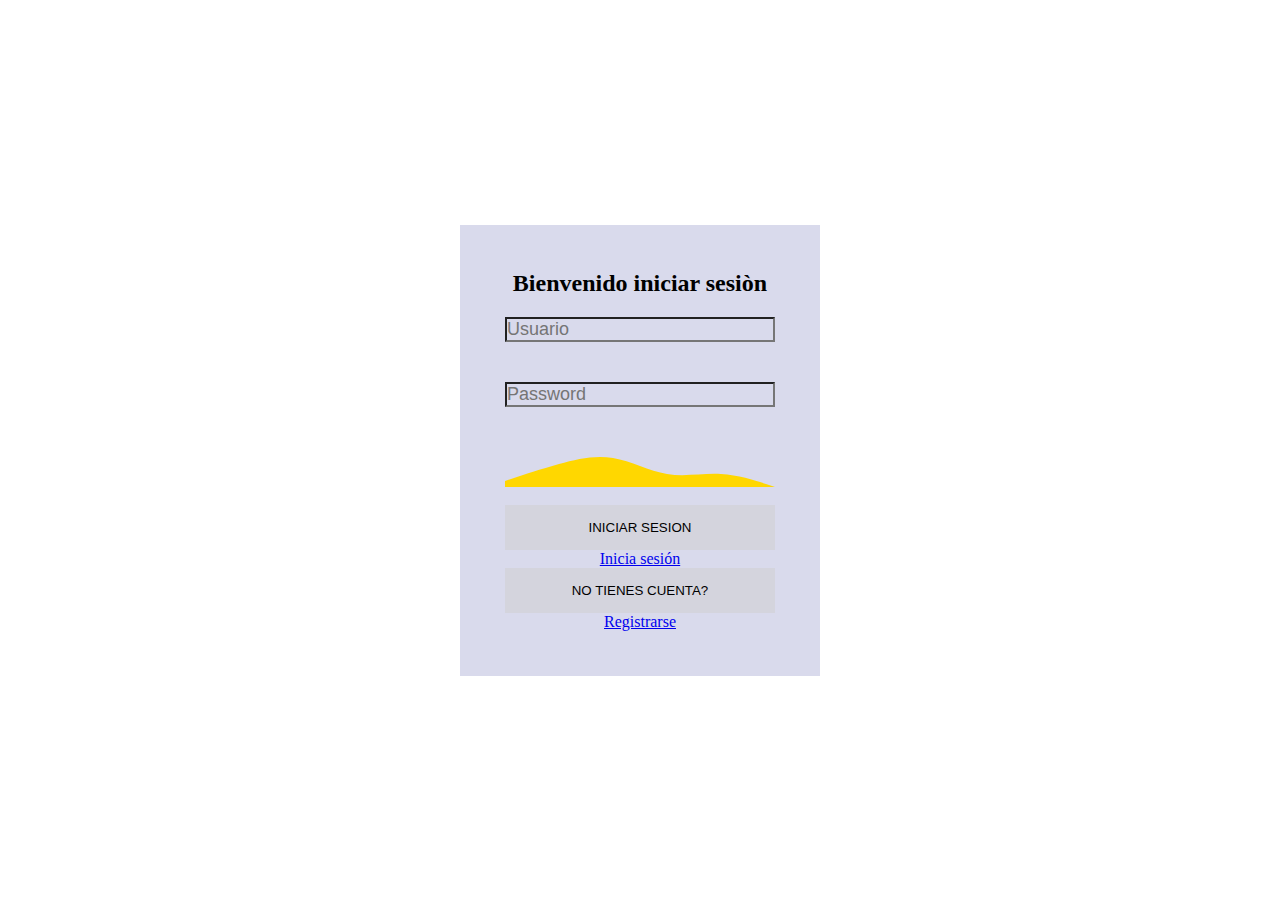
==== html/index.html @ c4015190 "Segundo avance :3" ====
<!DOCTYPE html>
<html lang="en">
<head>
    <meta charset="UTF-8 ">
    <meta http-equiv="X-UA-Compatible" content="IE=edge">
    <meta name="viewport" content="width=device-width, initial-scale=1.0">
    <title>Interfaz</title>
    <link rel="stylesheet" href="login.css">



</head> 
<body>
    <div class = "containerPrincipal">
        <div class = "form-group">
            <h2>Bienvenido iniciar sesiòn</h2>
            <input id ="usuario" type="text" class="form-control" name="usarme"  placeholder="Usuario">
            <input id ="contraseña" type ="password" class="form-control" placeholder ="Password">
            <svg xmlns="http://www.w3.org/2000/svg" viewBox="0 0 1440 320"><path fill="#ffd700" fill-opacity="1" d="M0,288L48,272C96,256,192,224,288,197.3C384,171,480,149,576,165.3C672,181,768,235,864,250.7C960,267,1056,245,1152,250.7C1248,256,1344,288,1392,304L1440,320L1440,320L1392,320C1344,320,1248,320,1152,320C1056,320,960,320,864,320C768,320,672,320,576,320C480,320,384,320,288,320C192,320,96,320,48,320L0,320Z"></path></svg>
            <br>
            <button id="boton" class="boton" onclick="login()">Iniciar sesion</button>
            <a href="Indice.html">Inicia sesión</a>
            <button id="boton" class="boton" onclick="login()">No tienes cuenta?</button>
            <a href="registrarse.html">Registrarse</a>
        </div>
    </div>
    <script src="Comando interfax.js"></script> 
    <script src="Alumno.js"></script> 
</body>
</html>
---- html/login.css ----
*{
    margin: 0;
    padding: 0;
    box-sizing: border-box;
}

.containerPrincipal{
    display: flex;
    flex-direction: column;
    justify-content: center;
    align-items: center;
    width: 100vw;
    height: 100vh;
}  
body{
    background-image: url(salle.jfif);
    background-size: cover;
    background-repeat: no-repeat;
    background-position: center;
    background-attachment: fixed;
}

input{
    outline: 0;
    background-color: #d9daec;
    width: 100%;
    border: 100%;
    margin: 20px;
    box-sizing: border-box;
    box-sizing: border-box;
    font-size: 18px;

}
.boton{
    font-family: sans-serif;
    text-transform: uppercase;
    outline: 0;
    background-color: #d4d4dd;
    width: 100%;
    border: 0;
    padding: 15px;
}
.form-group{
    display: flex;
    flex-direction: column;
    justify-content: center;
    align-items: center;
    position: relative;
    z-index: 1;
    background-color: #d9daec;
    max-width: 360px;
    padding: 45px;
    text-align: center;
}
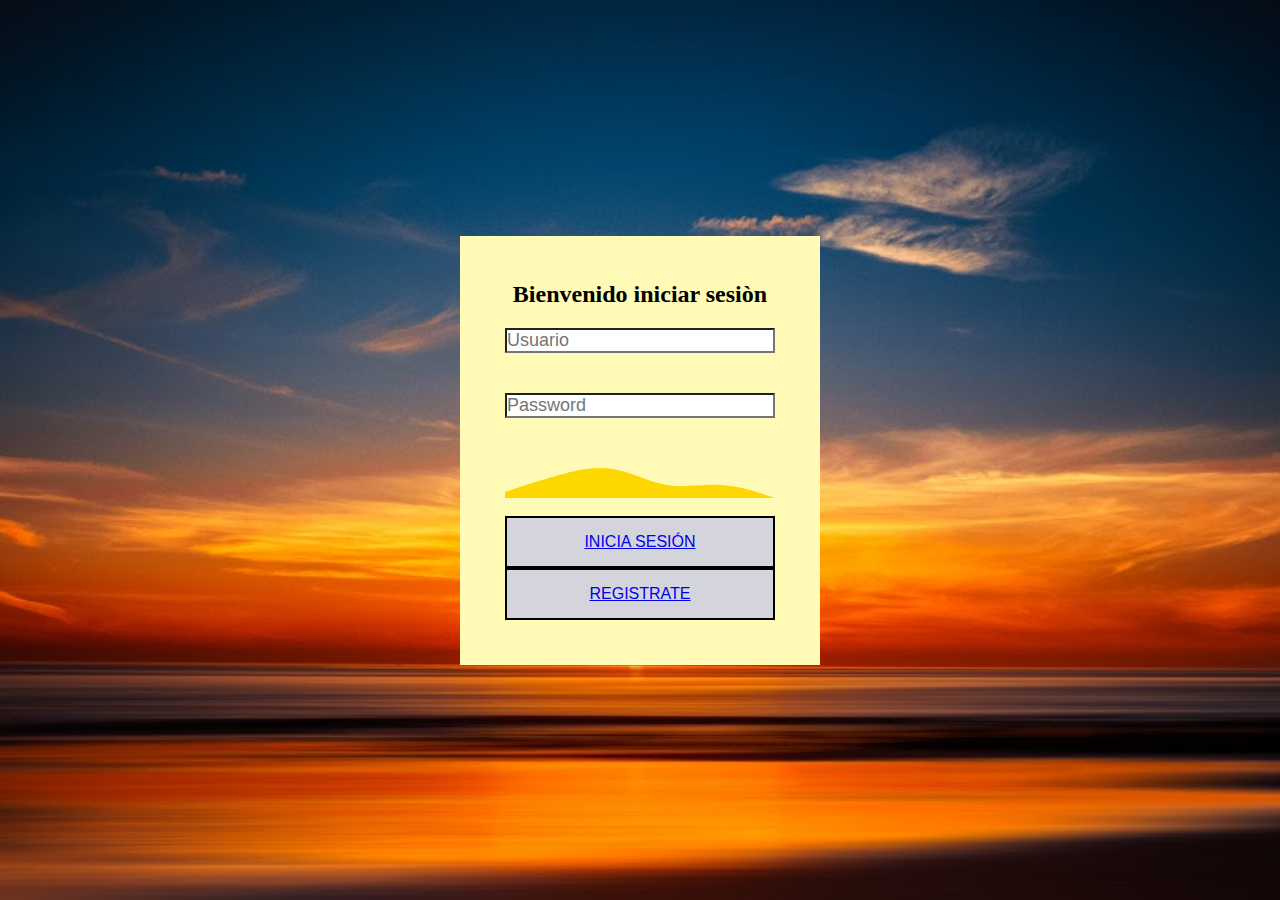
==== commit 3ee3bb24: "tercer avance :3" ====
--- a/html/index.html
+++ b/html/index.html
@@ -18,10 +18,9 @@
             <input id ="contraseña" type ="password" class="form-control" placeholder ="Password">
             <svg xmlns="http://www.w3.org/2000/svg" viewBox="0 0 1440 320"><path fill="#ffd700" fill-opacity="1" d="M0,288L48,272C96,256,192,224,288,197.3C384,171,480,149,576,165.3C672,181,768,235,864,250.7C960,267,1056,245,1152,250.7C1248,256,1344,288,1392,304L1440,320L1440,320L1392,320C1344,320,1248,320,1152,320C1056,320,960,320,864,320C768,320,672,320,576,320C480,320,384,320,288,320C192,320,96,320,48,320L0,320Z"></path></svg>
             <br>
-            <button id="boton" class="boton" onclick="login()">Iniciar sesion</button>
-            <a href="Indice.html">Inicia sesión</a>
-            <button id="boton" class="boton" onclick="login()">No tienes cuenta?</button>
-            <a href="registrarse.html">Registrarse</a>
+            <a id="littlehaeri" href="Indice.html" class="littlehaeri" onclick="login()">Inicia sesión</a>
+
+            <a id="littlehaeri" href="registrarse.html" class="littlehaeri" onclick="login()">Registrate</a>
         </div>
     </div>
     <script src="Comando interfax.js"></script> 
--- a/html/login.css
+++ b/html/login.css
@@ -13,7 +13,7 @@
     height: 100vh;
 }  
 body{
-    background-image: url(salle.jfif);
+    background-image: url(salle.jpg);
     background-size: cover;
     background-repeat: no-repeat;
     background-position: center;
@@ -22,7 +22,7 @@
 
 input{
     outline: 0;
-    background-color: #d9daec;
+    background-color: hsl(0, 0%, 100%);
     width: 100%;
     border: 100%;
     margin: 20px;
@@ -31,15 +31,21 @@
     font-size: 18px;
 
 }
-.boton{
+.littlehaeri:hover{
+    background-color: transparent;
+    border: 2px solid rosybrown;
+    color: black;
+}
+.littlehaeri{
     font-family: sans-serif;
     text-transform: uppercase;
     outline: 0;
     background-color: #d4d4dd;
     width: 100%;
-    border: 0;
+    border: 2px solid black;
     padding: 15px;
 }
+
 .form-group{
     display: flex;
     flex-direction: column;
@@ -47,7 +53,7 @@
     align-items: center;
     position: relative;
     z-index: 1;
-    background-color: #d9daec;
+    background-color: #fffab5;
     max-width: 360px;
     padding: 45px;
     text-align: center;
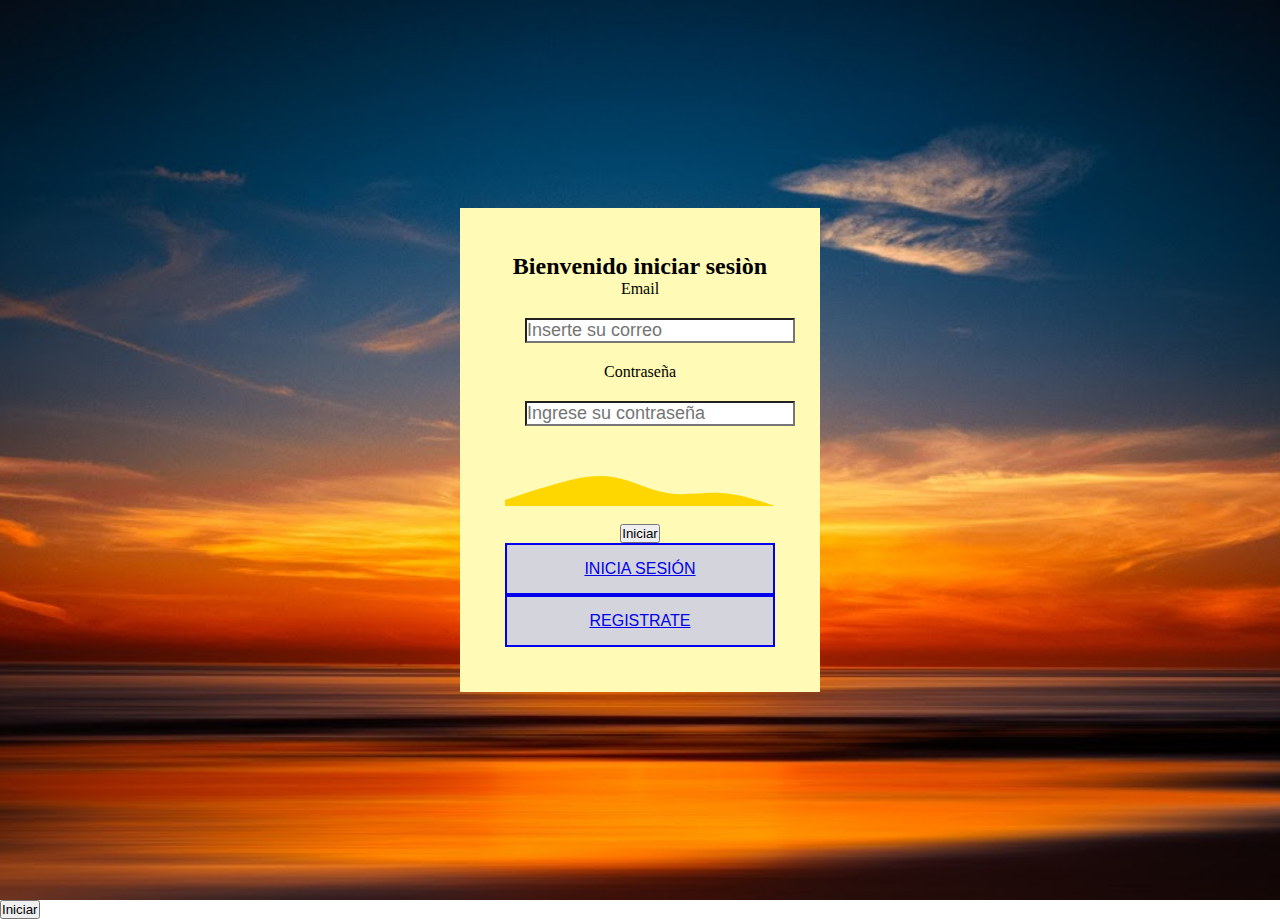
==== commit 5fd2965e: "avance con login" ====
--- a/html/index.html
+++ b/html/index.html
@@ -6,24 +6,39 @@
     <meta name="viewport" content="width=device-width, initial-scale=1.0">
     <title>Interfaz</title>
     <link rel="stylesheet" href="login.css">
-
-
-
+    <meta charset="UTF-8">
+    <meta http-equiv="X-UA-Compatible" content="IE=edge">
+    <meta name="viewport" content="width=device-width, initial-scale=1.0">
+    <title>Login</title>
+    
 </head> 
 <body>
+    
     <div class = "containerPrincipal">
         <div class = "form-group">
             <h2>Bienvenido iniciar sesiòn</h2>
-            <input id ="usuario" type="text" class="form-control" name="usarme"  placeholder="Usuario">
-            <input id ="contraseña" type ="password" class="form-control" placeholder ="Password">
+            <div>
+                <label for="email">Email</label>
+                <input type="email" id="email" name="email" placeholder="Inserte su correo">
+            </div>
+            <div>
+                <label for="password">Contraseña</label>
+                <input type="password" name="password" id="password" placeholder="Ingrese su contraseña">
+        
+            </div>
             <svg xmlns="http://www.w3.org/2000/svg" viewBox="0 0 1440 320"><path fill="#ffd700" fill-opacity="1" d="M0,288L48,272C96,256,192,224,288,197.3C384,171,480,149,576,165.3C672,181,768,235,864,250.7C960,267,1056,245,1152,250.7C1248,256,1344,288,1392,304L1440,320L1440,320L1392,320C1344,320,1248,320,1152,320C1056,320,960,320,864,320C768,320,672,320,576,320C480,320,384,320,288,320C192,320,96,320,48,320L0,320Z"></path></svg>
             <br>
+            <button onclick="logiUser()">Iniciar</button>
             <a id="littlehaeri" href="Indice.html" class="littlehaeri" onclick="login()">Inicia sesión</a>
 
             <a id="littlehaeri" href="registrarse.html" class="littlehaeri" onclick="login()">Registrate</a>
         </div>
     </div>
-    <script src="Comando interfax.js"></script> 
-    <script src="Alumno.js"></script> 
+    <button onclick="logiUser()">Iniciar</button>
+    <script src="Helper.js"></script>
+    <script src="User.js"></script>
+    <script src="login.js"></script>
+    <script src="Comandointerfax.js"></script> 
+    <script src="../Javascript/Alumno.js"></script> 
 </body>
 </html>--- a/html/login.css
+++ b/html/login.css
@@ -42,7 +42,7 @@
     outline: 0;
     background-color: #d4d4dd;
     width: 100%;
-    border: 2px solid black;
+    border: 2px solid ;
     padding: 15px;
 }
 
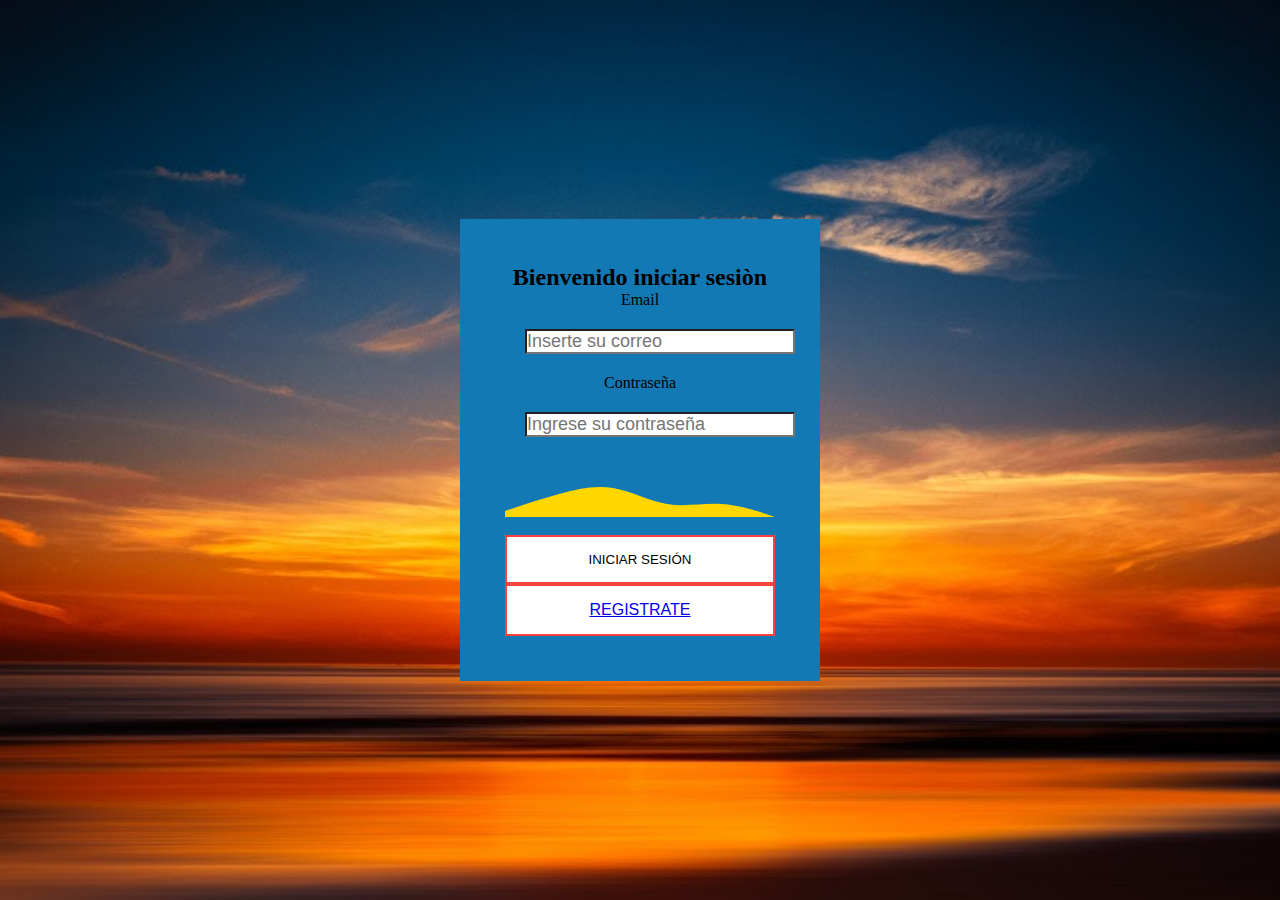
==== commit 0baeb7ca: "ayuda profesor :'3" ====
--- a/html/index.html
+++ b/html/index.html
@@ -28,17 +28,15 @@
             </div>
             <svg xmlns="http://www.w3.org/2000/svg" viewBox="0 0 1440 320"><path fill="#ffd700" fill-opacity="1" d="M0,288L48,272C96,256,192,224,288,197.3C384,171,480,149,576,165.3C672,181,768,235,864,250.7C960,267,1056,245,1152,250.7C1248,256,1344,288,1392,304L1440,320L1440,320L1392,320C1344,320,1248,320,1152,320C1056,320,960,320,864,320C768,320,672,320,576,320C480,320,384,320,288,320C192,320,96,320,48,320L0,320Z"></path></svg>
             <br>
-            <button onclick="logiUser()">Iniciar</button>
-            <a id="littlehaeri" href="Indice.html" class="littlehaeri" onclick="login()">Inicia sesión</a>
+            <button id="littlehaeri" href="Indice.html" class="littlehaeri" onclick="logiUser()">Iniciar Sesión</button>
+            
 
             <a id="littlehaeri" href="registrarse.html" class="littlehaeri" onclick="login()">Registrate</a>
         </div>
     </div>
-    <button onclick="logiUser()">Iniciar</button>
-    <script src="Helper.js"></script>
-    <script src="User.js"></script>
-    <script src="login.js"></script>
-    <script src="Comandointerfax.js"></script> 
+    
+    <script src="../Login/Helper.js"></script>
+    <script src="../Login/User.js"></script>
     <script src="../Javascript/Alumno.js"></script> 
 </body>
 </html>--- a/html/login.css
+++ b/html/login.css
@@ -33,16 +33,16 @@
 }
 .littlehaeri:hover{
     background-color: transparent;
-    border: 2px solid rosybrown;
-    color: black;
+    border: 2px solid rgb(236, 80, 80);
+    color: rgb(255, 0, 0);
 }
 .littlehaeri{
     font-family: sans-serif;
     text-transform: uppercase;
     outline: 0;
-    background-color: #d4d4dd;
+    background-color: #ffffff;
     width: 100%;
-    border: 2px solid ;
+    border: 2px solid rgb(250, 67, 61);
     padding: 15px;
 }
 
@@ -53,7 +53,7 @@
     align-items: center;
     position: relative;
     z-index: 1;
-    background-color: #fffab5;
+    background-color: #1279b4;
     max-width: 360px;
     padding: 45px;
     text-align: center;
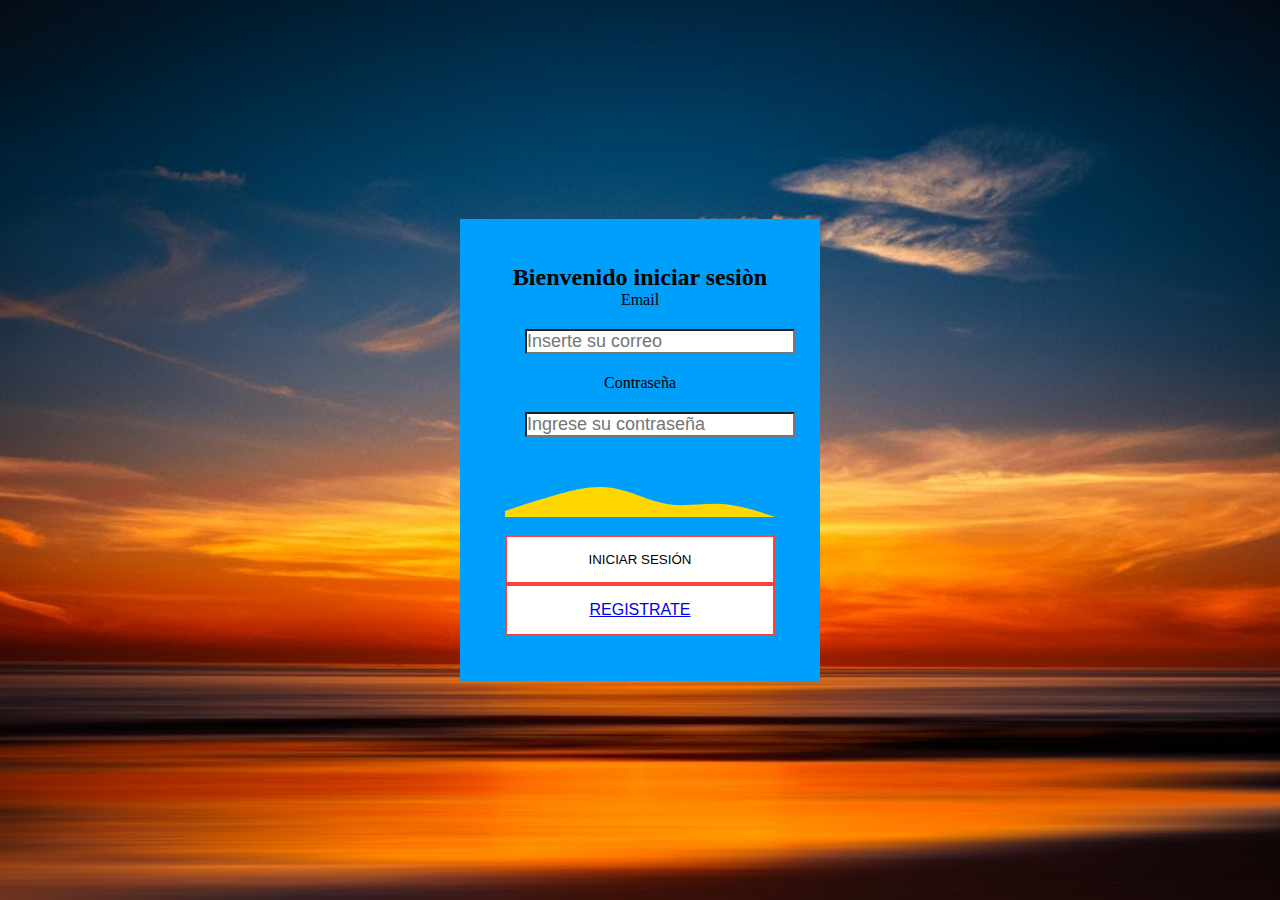
==== commit e1b86f15: "chanon" ====
--- a/html/index.html
+++ b/html/index.html
@@ -37,6 +37,7 @@
     
     <script src="../Login/Helper.js"></script>
     <script src="../Login/User.js"></script>
+    <script src="../Javascript/Persona.js"></script>
     <script src="../Javascript/Alumno.js"></script> 
 </body>
 </html>--- a/html/login.css
+++ b/html/login.css
@@ -53,7 +53,7 @@
     align-items: center;
     position: relative;
     z-index: 1;
-    background-color: #1279b4;
+    background-color: #009ffc;
     max-width: 360px;
     padding: 45px;
     text-align: center;
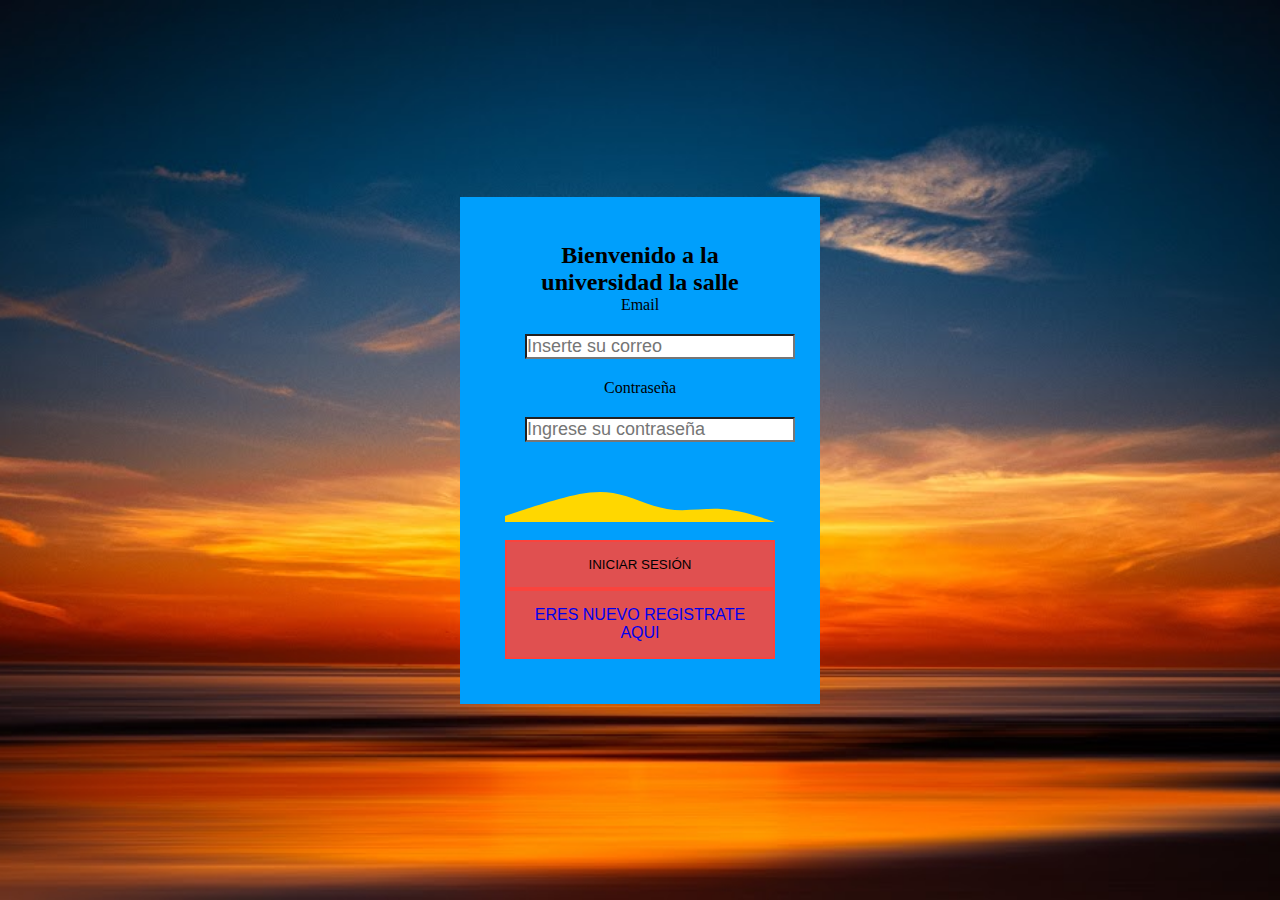
==== commit 5376c941: "flash" ====
--- a/html/index.html
+++ b/html/index.html
@@ -16,7 +16,7 @@
     
     <div class = "containerPrincipal">
         <div class = "form-group">
-            <h2>Bienvenido iniciar sesiòn</h2>
+            <h2>Bienvenido a la universidad la salle</h2>
             <div>
                 <label for="email">Email</label>
                 <input type="email" id="email" name="email" placeholder="Inserte su correo">
@@ -28,10 +28,10 @@
             </div>
             <svg xmlns="http://www.w3.org/2000/svg" viewBox="0 0 1440 320"><path fill="#ffd700" fill-opacity="1" d="M0,288L48,272C96,256,192,224,288,197.3C384,171,480,149,576,165.3C672,181,768,235,864,250.7C960,267,1056,245,1152,250.7C1248,256,1344,288,1392,304L1440,320L1440,320L1392,320C1344,320,1248,320,1152,320C1056,320,960,320,864,320C768,320,672,320,576,320C480,320,384,320,288,320C192,320,96,320,48,320L0,320Z"></path></svg>
             <br>
-            <button id="littlehaeri" href="Indice.html" class="littlehaeri" onclick="logiUser()">Iniciar Sesión</button>
+            <button id="littlehaeri" href="Experimento.html" class="littlehaeri" onclick="loginUser()">Iniciar Sesión</button>
             
 
-            <a id="littlehaeri" href="registrarse.html" class="littlehaeri" onclick="login()">Registrate</a>
+            <a id="littlehaeri" href="registrarse.html" class="littlehaeri" onclick="login()">Eres nuevo registrate aqui</a>
         </div>
     </div>
     
@@ -39,5 +39,6 @@
     <script src="../Login/User.js"></script>
     <script src="../Javascript/Persona.js"></script>
     <script src="../Javascript/Alumno.js"></script> 
+    <script src="../Login/login.js"></script>
 </body>
 </html>--- a/html/login.css
+++ b/html/login.css
@@ -40,10 +40,11 @@
     font-family: sans-serif;
     text-transform: uppercase;
     outline: 0;
-    background-color: #ffffff;
+    background-color: #e05050;
     width: 100%;
     border: 2px solid rgb(250, 67, 61);
     padding: 15px;
+    text-decoration: rgb(0, 148, 148);
 }
 
 .form-group{
